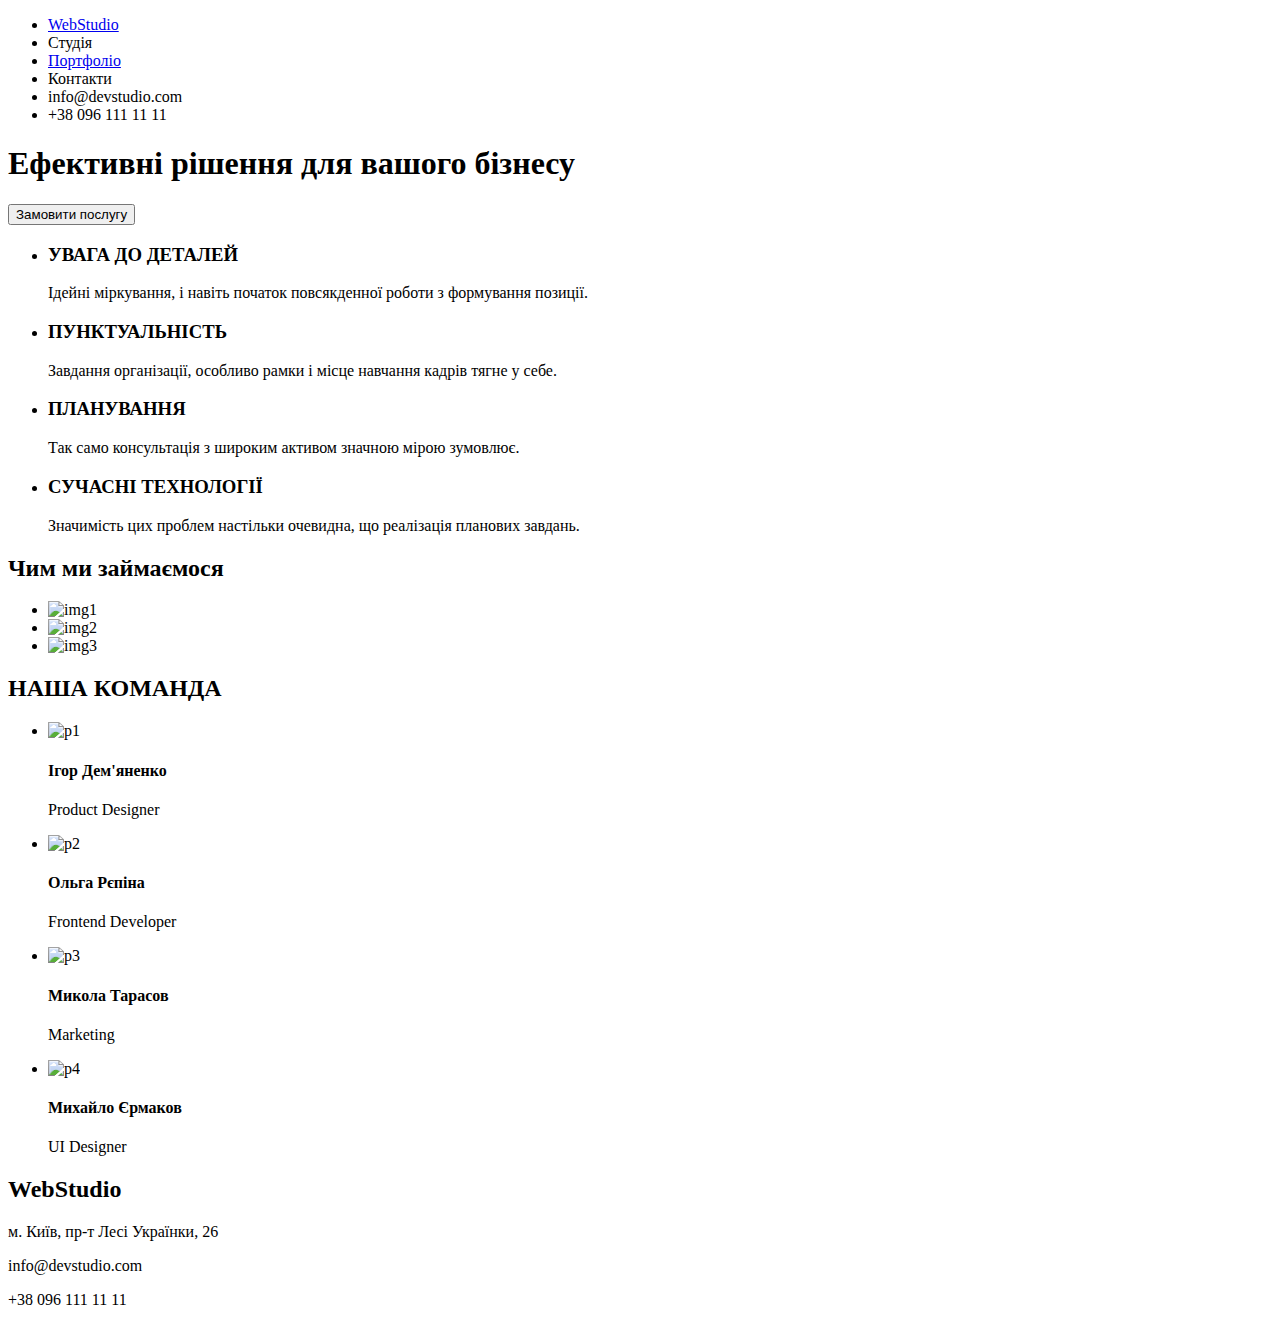
==== index.html @ 98755235 "Add files via upload" ====
<!DOCTYPE html>
<html lang="en">
<head>
    <meta charset="UTF-8">
    <meta name="viewport" content="width=device-width, initial-scale=1.0">
    <link rel="stylesheet" href="./css/style.css">
    <title>Завдання 1</title>
</head>
<body>
    <header>
        <nav>
            <ul>
                <li><a class="main" href="./index.html">WebStudio</a></li>
                <li><a class="studio" href="./index.html"></a>Студія</li>
                <li><a class="portfolio" href="./portfolio.html">Портфоліо</a></li>
                <li><a class="contacts" href="./index.html"></a>Контакти</li>
                <li><a class="email" href=""></a>info@devstudio.com</li>
                <li><a class="phone" href=""></a>+38 096 111 11 11</li>
            </ul>
        </nav>
    </header>
    <main>
        <section>
            <h1>Ефективні рішення для вашого бізнесу</h1>
            <button type="button">Замовити послугу</button>
        </section>
        <section><ul>
            <li>
                <h3>УВАГА ДО ДЕТАЛЕЙ</h3>
                <p>Ідейні міркування, і навіть початок повсякденної роботи з формування позиції.</p>
            </li>
            <li>
                <h3>ПУНКТУАЛЬНІСТЬ</h3>
                <p>Завдання організації, особливо рамки і місце навчання кадрів тягне у себе.</p>
            </li>
            <li>
                <h3>ПЛАНУВАННЯ</h3>
                <p>Так само консультація з широким активом значною мірою зумовлює.</p>
            </li>
            <li>
                <h3>СУЧАСНІ ТЕХНОЛОГІЇ</h3>
                <p>Значимість цих проблем настільки очевидна, що реалізація планових завдань.</p>
            </li>
        </ul></section>
        <h2>Чим ми займаємося</h2>
        <section><ul>
            <li><img src="./imgs/locations/img1.png" alt="img1"></li>
            <li><img src="./imgs/locations/img2.png" alt="img2"></li>
            <li><img src="./imgs/locations/img3.png" alt="img3"></li>
        </ul></section>
        <h2>НАША КОМАНДА</h2>
        <section><ul>
            <li>
                <img src="./imgs/persons/p1.png" alt="p1">
                <h4>Ігор Дем'яненко</h4>
                <p>Product Designer</p>
            </li>
            <li>
                <img src="./imgs/persons/p2.png" alt="p2">
                <h4>Ольга Рєпіна</h4>
                <p>Frontend Developer</p>
            </li>
            <li>
                <img src="./imgs/persons/p3.png" alt="p3">
                <h4>Микола Тарасов</h4>
                <p>Marketing</p>
            </li>
            <li>
                <img src="./imgs/persons/p4.png" alt="p4">
                <h4>Михайло Єрмаков</h4>
                <p>UI Designer</p>
            </li>
        </ul></section>
    </main>
    <footer>
        <section>
            <h2>WebStudio</h2>
            <p>м. Київ, пр-т Лесі Українки, 26</p>
            <p>info@devstudio.com</p>
            <p>+38 096 111 11 11</p>
        </section>
    </footer>
</body>
</html>
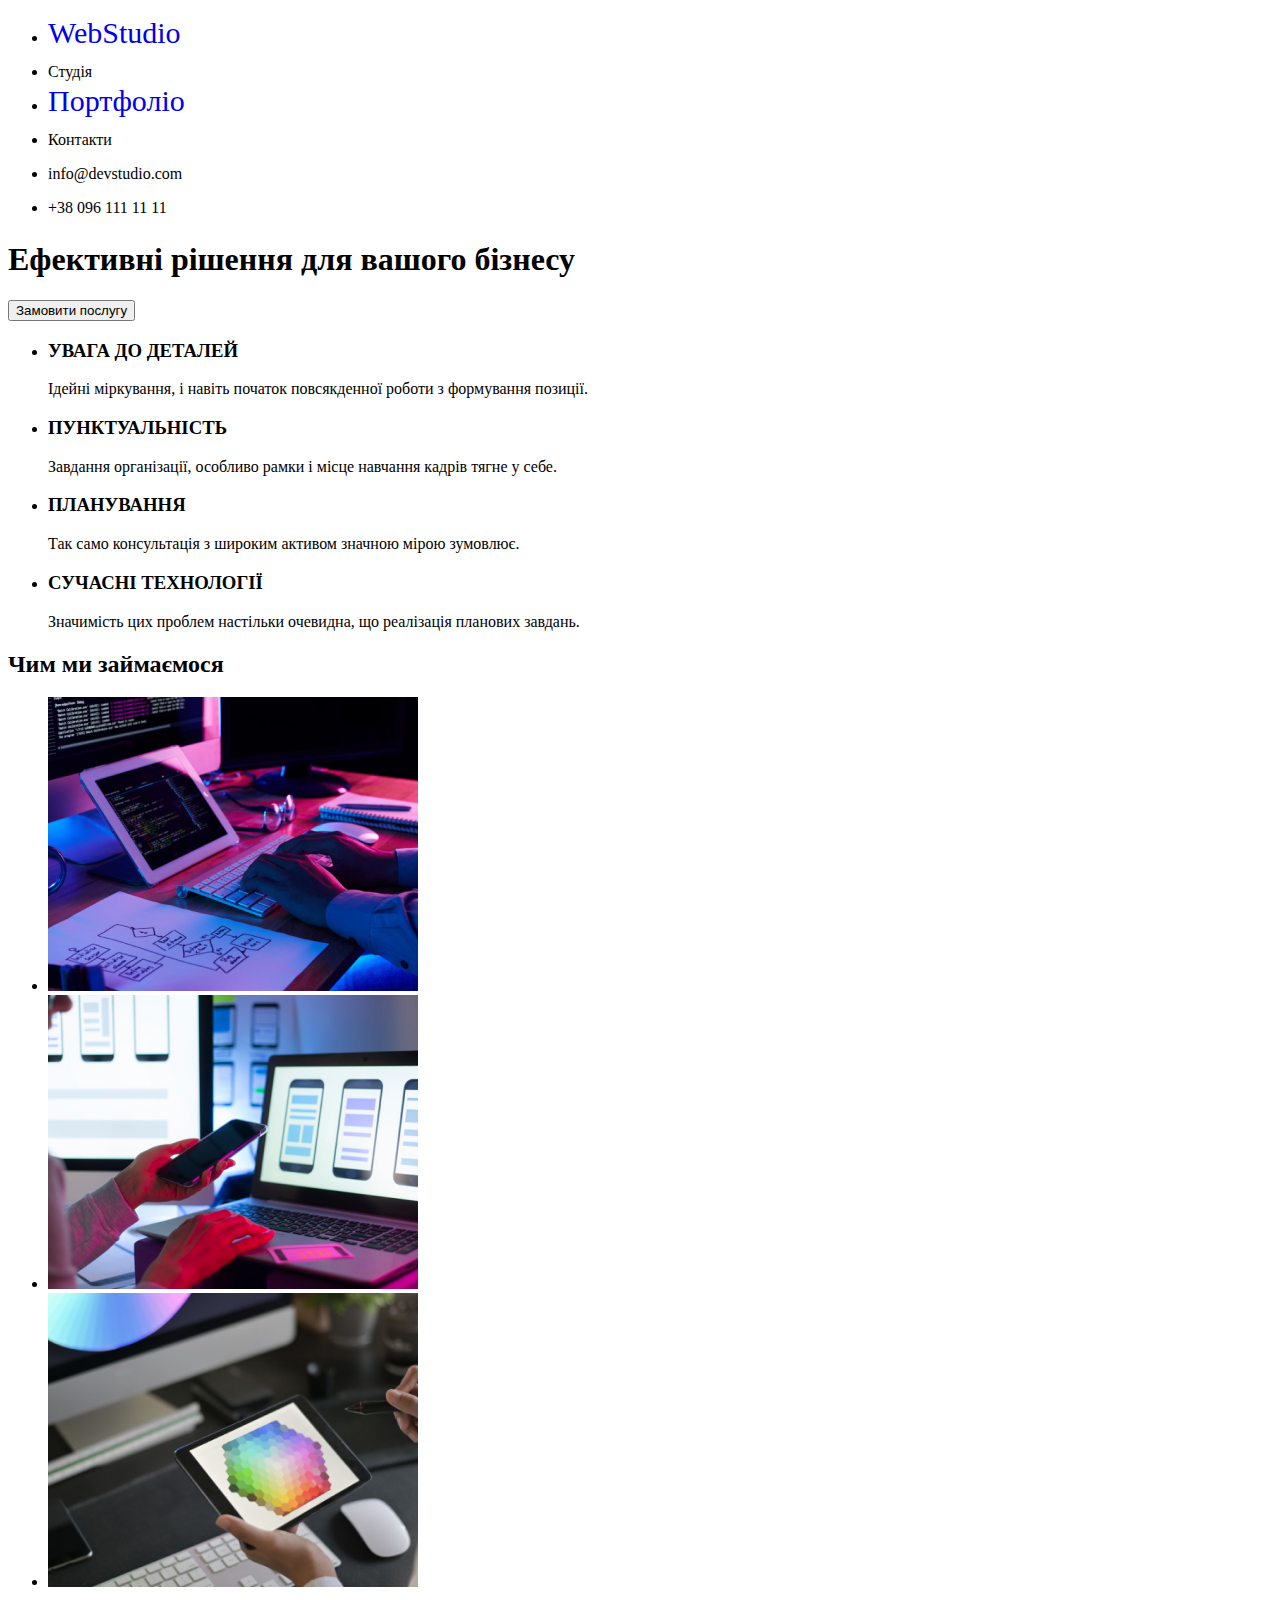
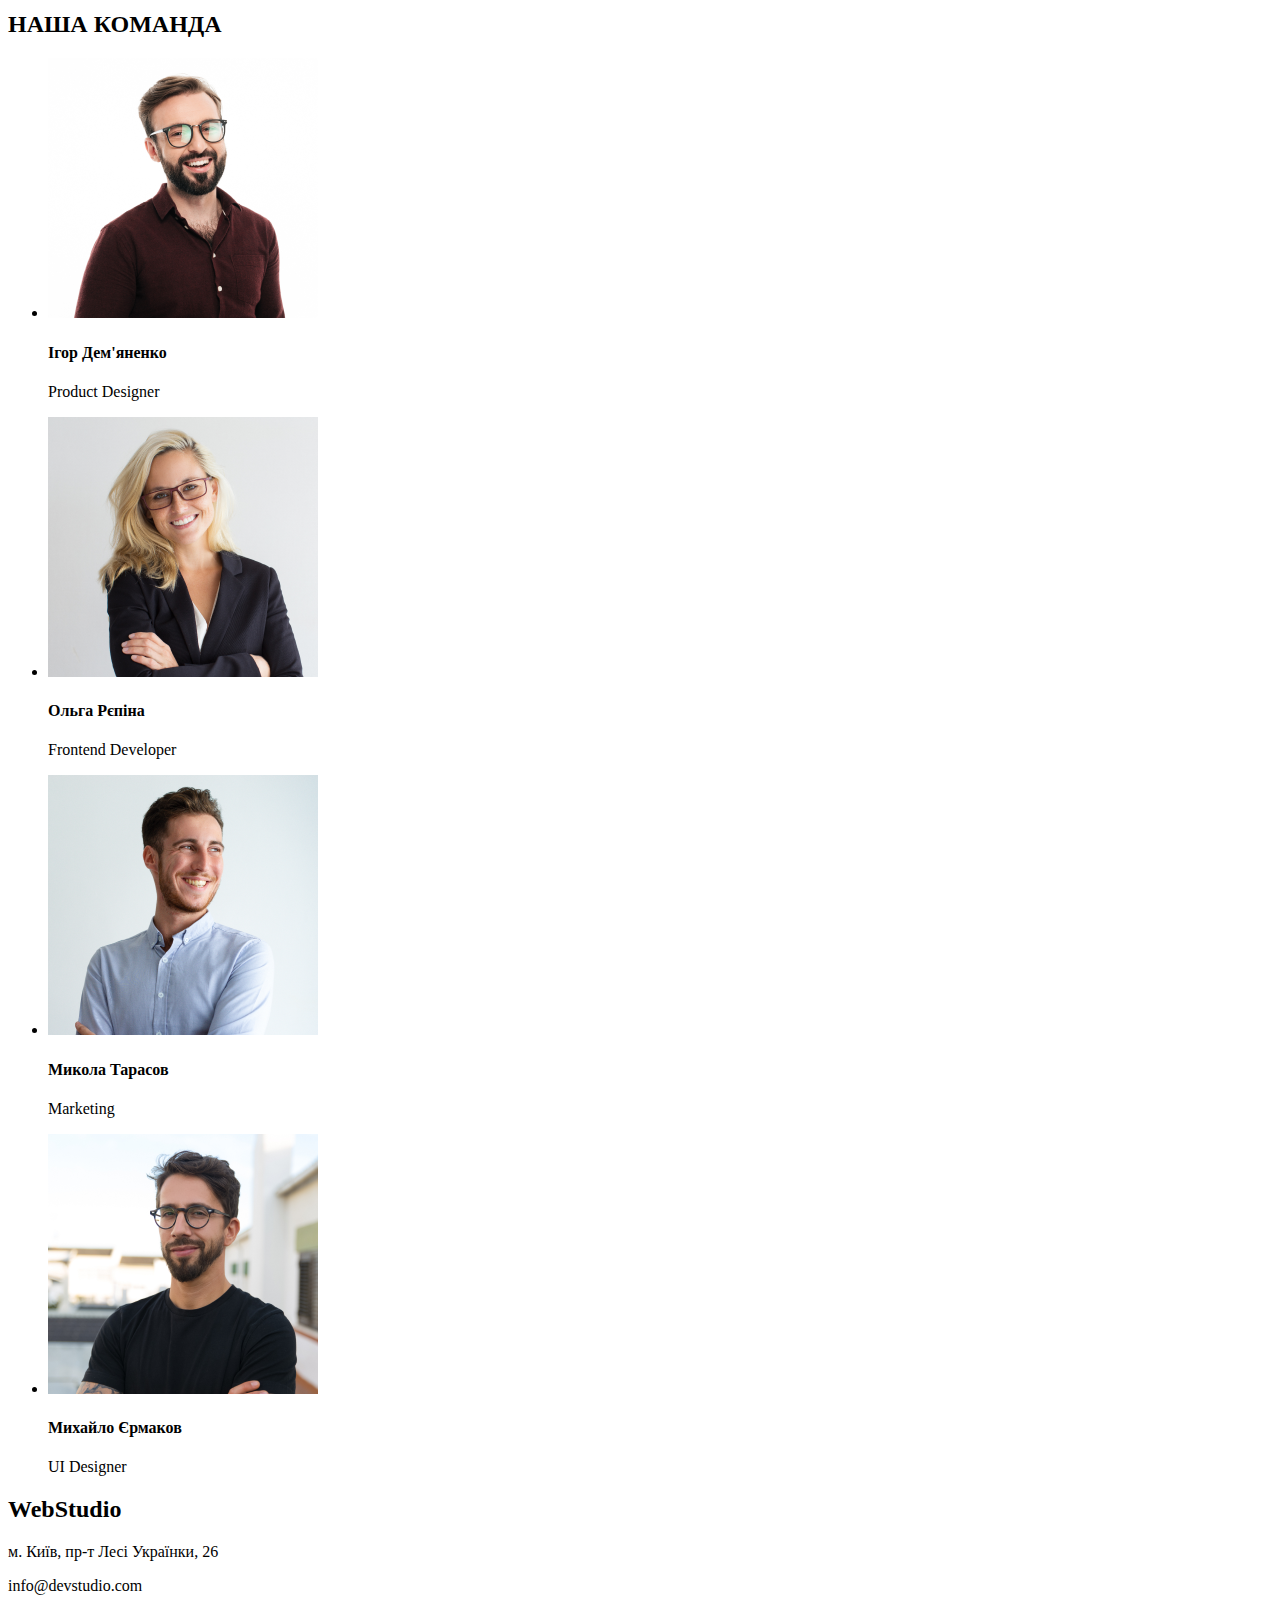
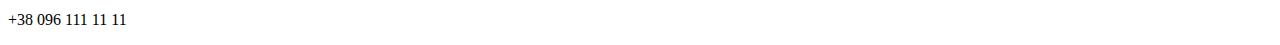
==== commit d75e80e8: "Add files via upload" ====
--- a/index.html
+++ b/index.html
@@ -44,29 +44,29 @@
         </ul></section>
         <h2>Чим ми займаємося</h2>
         <section><ul>
-            <li><img src="./imgs/locations/img1.png" alt="img1"></li>
-            <li><img src="./imgs/locations/img2.png" alt="img2"></li>
-            <li><img src="./imgs/locations/img3.png" alt="img3"></li>
+            <li><img src="./imgs/index/backgrounds/img1.png" alt="img1"></li>
+            <li><img src="./imgs/index/backgrounds/img2.png" alt="img2"></li>
+            <li><img src="./imgs/index/backgrounds/img3.png" alt="img3"></li>
         </ul></section>
         <h2>НАША КОМАНДА</h2>
         <section><ul>
             <li>
-                <img src="./imgs/persons/p1.png" alt="p1">
+                <img src="./imgs/index/persons/p1.png" alt="p1">
                 <h4>Ігор Дем'яненко</h4>
                 <p>Product Designer</p>
             </li>
             <li>
-                <img src="./imgs/persons/p2.png" alt="p2">
+                <img src="./imgs/index/persons/p2.png" alt="p2">
                 <h4>Ольга Рєпіна</h4>
                 <p>Frontend Developer</p>
             </li>
             <li>
-                <img src="./imgs/persons/p3.png" alt="p3">
+                <img src="./imgs/index/persons/p3.png" alt="p3">
                 <h4>Микола Тарасов</h4>
                 <p>Marketing</p>
             </li>
             <li>
-                <img src="./imgs/persons/p4.png" alt="p4">
+                <img src="./imgs/index/persons/p4.png" alt="p4">
                 <h4>Михайло Єрмаков</h4>
                 <p>UI Designer</p>
             </li>
--- a/css/style.css
+++ b/css/style.css
@@ -0,0 +1,31 @@
+/* Global */
+
+a.main {
+    text-decoration: none;
+    color: linear-gradient(to right, rgb(0, 0, 0) 50%, rgb(0, 124, 248) 50%);
+    font-size: 30px;
+}
+a.studio {
+    font-size: 30px;
+    text-decoration: none;
+}
+a.portfolio {
+    text-decoration: none;
+    font-size: 30px;
+}
+a.contacts {
+    text-decoration: none;
+    font-size: 30px;
+}
+a.email {
+    text-decoration: none;
+    font-size: 30px;
+}
+a.phone {
+    text-decoration: none;
+    font-size: 30px;
+}
+
+
+
+/* Local (index.html) */
